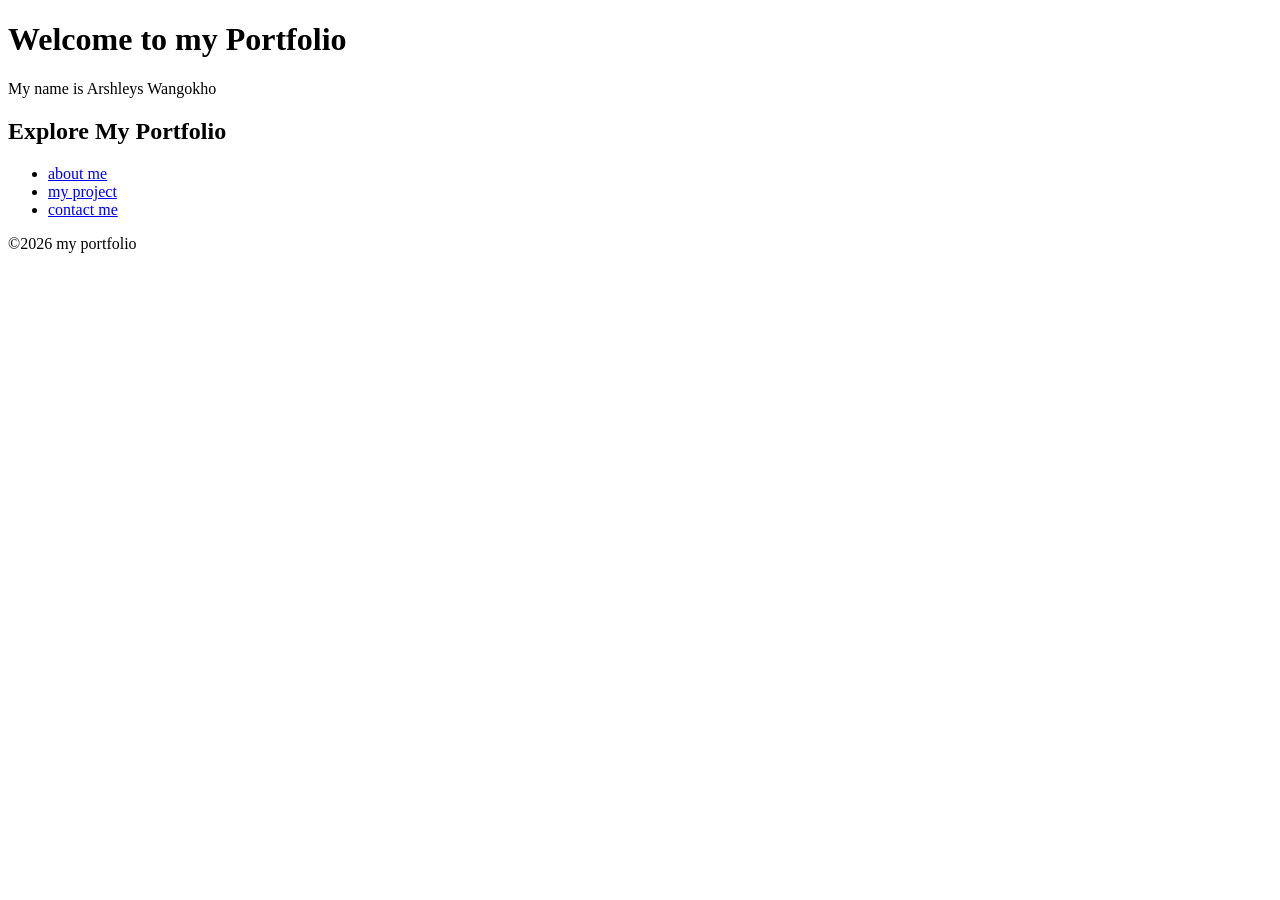
==== index.html @ 7f2dd77b "made my first contact.html" ====
<!doctype html>
<html lang="en">
  <head>
    <meta charset="UTF-8" />
    <meta name="viewport" content="width=device-width" ,initial scale="1.0" />
    <title>My Portfolio</title>
  </head>
  <body>
    <header>
      <h1>Welcome to my Portfolio</h1>
      <p>My name is Arshleys Wangokho</p>
    </header>
    <main>
      <section>
        <h2>Explore My Portfolio</h2>
        <ul>
          <li><a href="about.html">about me</a></li>
          <li><a href="project.html">my project</a></li>
          <li><a href="contact.html">contact me</a></li>
        </ul>
      </section>
    </main>
    <footer>
      <p>&copy;2026 my portfolio</p>
    </footer>
  </body>
</html>
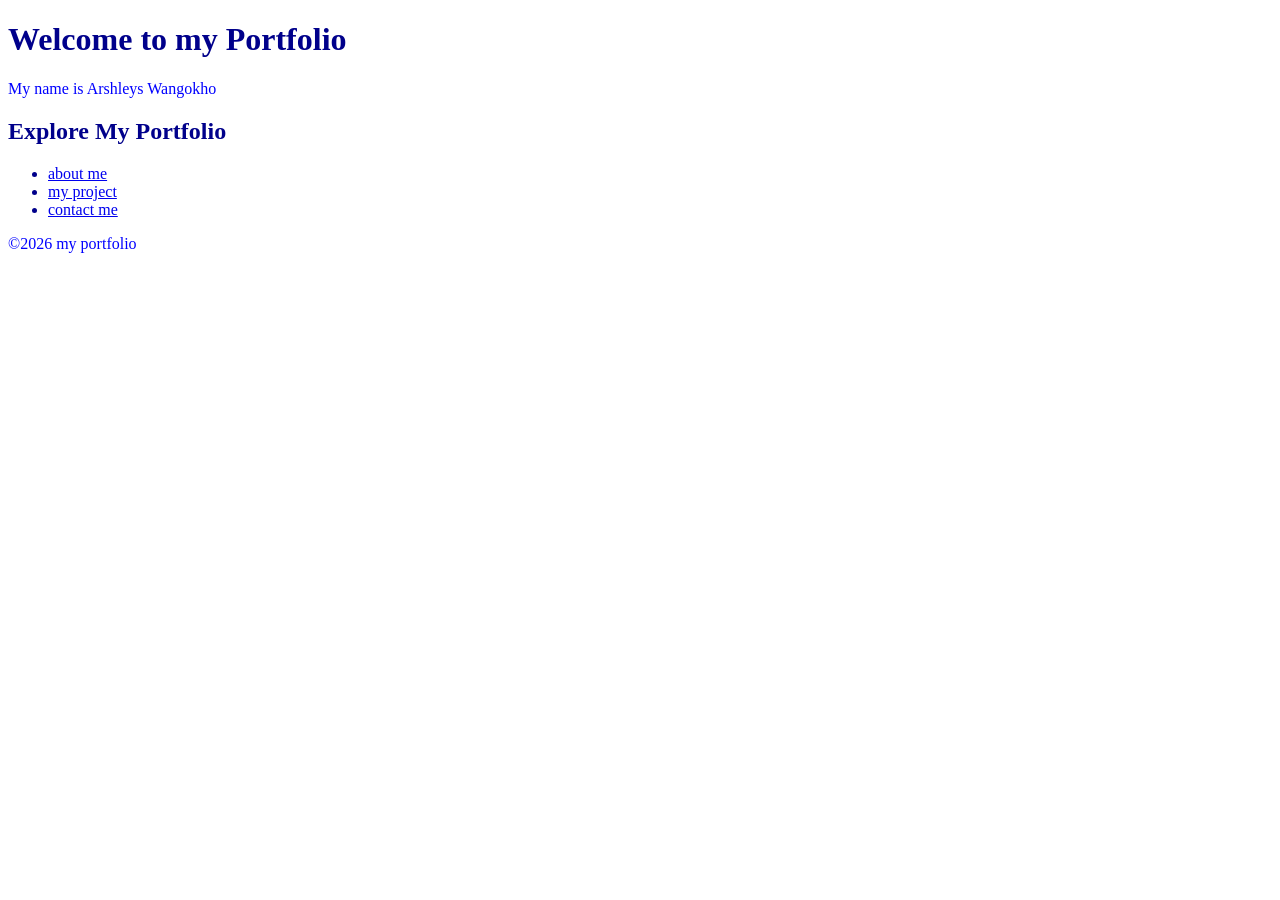
==== commit 6f470160: "update the changes" ====
--- a/index.html
+++ b/index.html
@@ -4,6 +4,7 @@
     <meta charset="UTF-8" />
     <meta name="viewport" content="width=device-width" ,initial scale="1.0" />
     <title>My Portfolio</title>
+    <link rel="stylesheet" href="styles.CSS">
   </head>
   <body>
     <header>
--- a/styles.CSS
+++ b/styles.CSS
@@ -0,0 +1,28 @@
+p {
+  color: blue;
+  font-size: medium;
+}
+.h2 {
+  color: black;
+}
+body {
+  background-color: white;
+}
+main-nav a {
+  color: #ff00ff;
+  margin-right: 16px;
+}
+input[type="wangokhoarshleys513@gmail.com"] {
+  width: 300px;
+  text-decoration: underline;
+}
+body {
+  font-family: "Times New Roman", Times, serif;
+  color: darkblue;
+}
+.header {
+  background-color: bisque;
+  padding: 16px 24px;
+  text-align: center;
+  padding: 16px;
+}
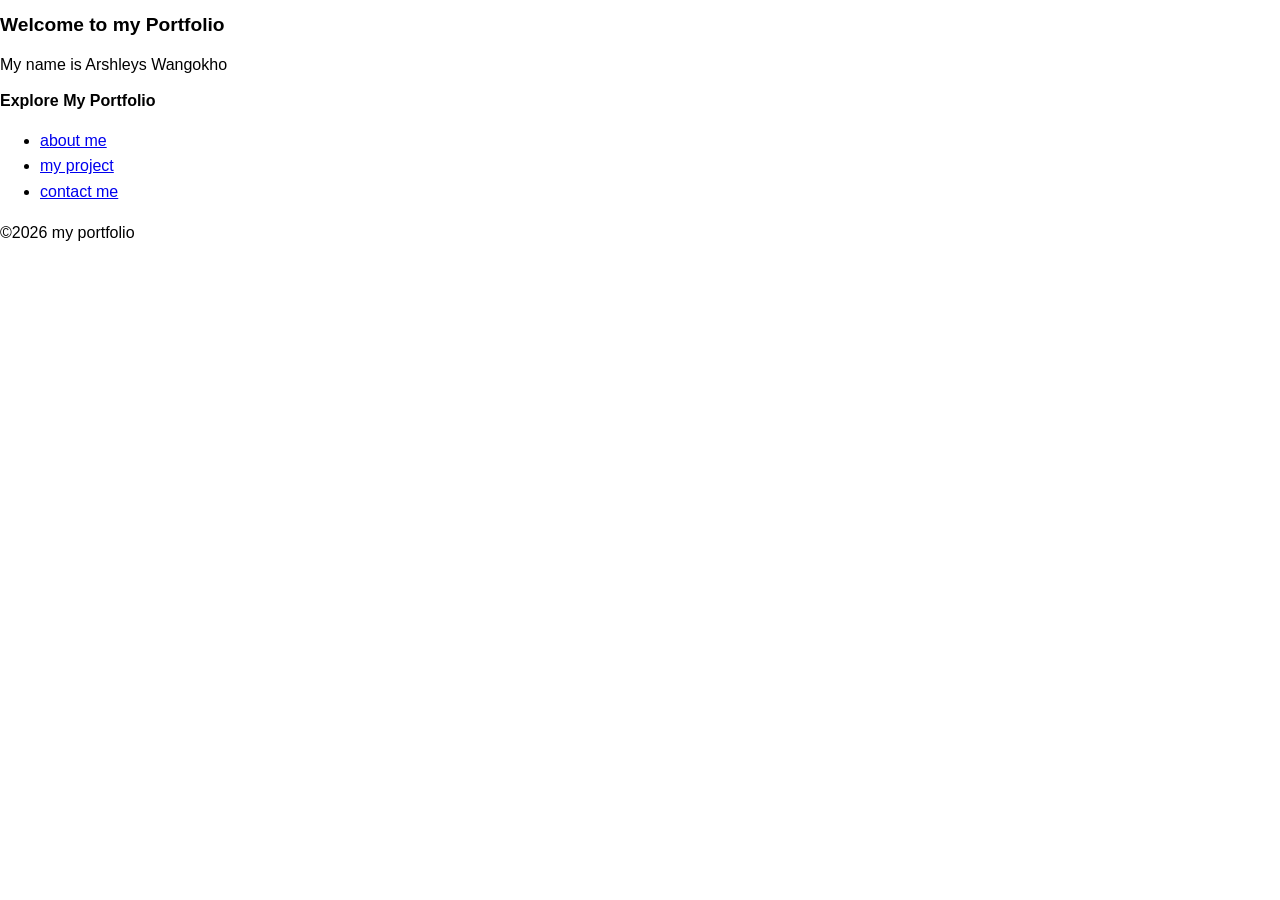
==== commit 761c9567: "updated my folder with css features" ====
--- a/index.html
+++ b/index.html
@@ -4,7 +4,7 @@
     <meta charset="UTF-8" />
     <meta name="viewport" content="width=device-width" ,initial scale="1.0" />
     <title>My Portfolio</title>
-    <link rel="stylesheet" href="styles.CSS">
+    <link rel="stylesheet" href="styles.css" />
   </head>
   <body>
     <header>
--- a/styles.css
+++ b/styles.css
@@ -0,0 +1,123 @@
+*::before,
+*::after {
+  box-sizing: border-box;
+}
+body {
+  margin: 0cm;
+  font-family: Arial, Helvetica, sans-serif;
+}
+img {
+  max-width: 100%;
+  height: auto;
+  display: block;
+}
+
+/*Design-Tokens.*/
+.root {
+  --text-color: #334155;
+  --background-color: azure;
+  --primary-color: #1d4ed8;
+  --secondary-color: #0f172a;
+  --white-color: #ffffff;
+
+  /*font sizes*/
+  --small-text: 0.875rem;
+  --normal-text: 1rem;
+  --large-text: 1.5rem;
+  --heading-text: 2rem;
+
+  --small-space: 0.5rem;
+  --medium-space: 1rem;
+  --large-space: 2rem;
+  --extra-large-space: 3rem;
+}
+h1 {
+  color: var(--primary-color);
+  font-size: var(--heading-text);
+  margin-bottom: var(--space-medium);
+}
+p {
+  color: var(--text-color);
+  margin-bottom: var(--space-large);
+}
+main {
+  font-family: Arial, Helvetica, sans-serif;
+  font-size: 1rem;
+  line-height: 1.6;
+  color: (--text-color);
+}
+h1 {
+  font-size: larger;
+  line-height: 1.2;
+}
+h2 {
+  font-size: medium;
+  line-height: 1.3;
+}
+p {
+  max-width: 65ch;
+  line-height: 1.6;
+}
+.header {
+  background-color: var(--background-color);
+  padding: var(--space-large);
+}
+/*box model*/
+.main {
+  max-width: 1100px;
+  margin: 0auto;
+  padding: var(--medium-space);
+}
+.content-box {
+  padding: var(--space-large);
+  margin-bottom: var(--large-space);
+  border: 1px solid;
+  border-radius: 12px;
+  background-color: var(--white-color);
+}
+.footer {
+  position: sticky;
+  bottom: 0;
+  z-index: 100;
+  background-color: var(--secondary-color);
+  padding: var(--medium-space);
+}
+a,
+button {
+  transition: var(--background-color) 0.3s;
+}
+a:hover,
+button:hover {
+  color: var(--primary-color);
+}
+a:focus-visible,
+button:focus-visible {
+  outline: 3px solid var(--primary-color);
+  outline-offset: 3px;
+}
+@media (prefers-reduced-motion: ) {
+  *::before *::after {
+    scroll-behavior: auto;
+    animation-duration: 0.01ms;
+    animation-duration: 0.01ms;
+    animation-iteration-count: 1;
+    transition-duration: 0.01ms;
+  }
+}
+contact-form {
+  max-width: 600px;
+}
+.contact-form label {
+  display: block;
+  margin-bottom: var(--small-space);
+}
+.contact-form input,
+.contact-form textarea {
+  display: block;
+  width: 100%;
+  padding: 0.75rem;
+  margin-bottom: var(--medium-space);
+  font: inherit;
+  border: 1px solid;
+  border-radius: 6px;
+}
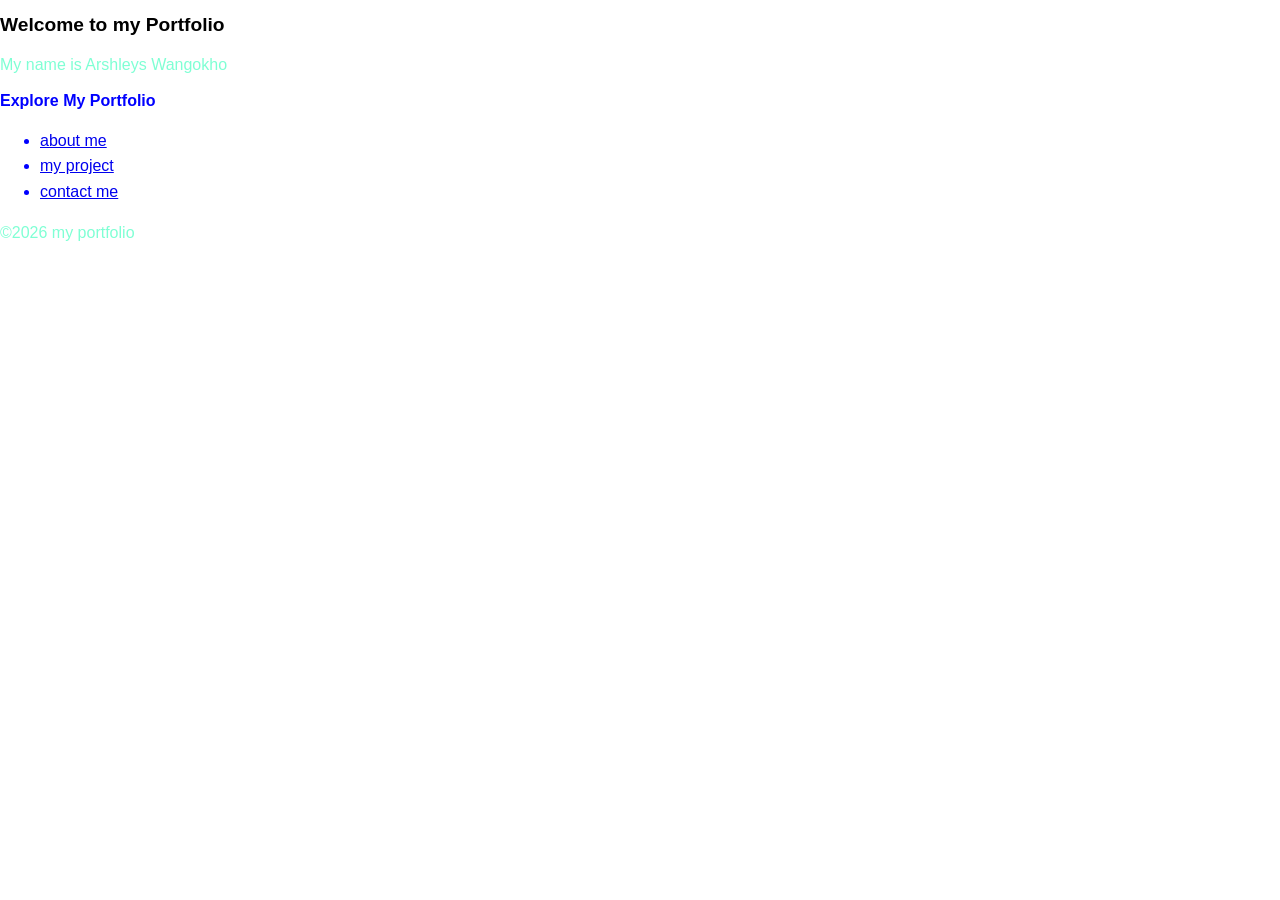
==== commit fadab010: "added navigation to pages for resubmissin" ====
--- a/index.html
+++ b/index.html
@@ -16,7 +16,7 @@
         <h2>Explore My Portfolio</h2>
         <ul>
           <li><a href="about.html">about me</a></li>
-          <li><a href="project.html">my project</a></li>
+          <li><a href="projects.html">my project</a></li>
           <li><a href="contact.html">contact me</a></li>
         </ul>
       </section>
--- a/styles.css
+++ b/styles.css
@@ -1,9 +1,10 @@
+*,
 *::before,
 *::after {
   box-sizing: border-box;
 }
 body {
-  margin: 0cm;
+  margin: 0;
   font-family: Arial, Helvetica, sans-serif;
 }
 img {
@@ -12,39 +13,21 @@
   display: block;
 }
 
-/*Design-Tokens.*/
-.root {
-  --text-color: #334155;
-  --background-color: azure;
-  --primary-color: #1d4ed8;
-  --secondary-color: #0f172a;
-  --white-color: #ffffff;
-
-  /*font sizes*/
-  --small-text: 0.875rem;
-  --normal-text: 1rem;
-  --large-text: 1.5rem;
-  --heading-text: 2rem;
-
-  --small-space: 0.5rem;
-  --medium-space: 1rem;
-  --large-space: 2rem;
-  --extra-large-space: 3rem;
 }
 h1 {
-  color: var(--primary-color);
-  font-size: var(--heading-text);
-  margin-bottom: var(--space-medium);
+  color:bisque;
+  font-size:antiquewhite;
+  margin-bottom:blanchedalmond;
 }
 p {
-  color: var(--text-color);
-  margin-bottom: var(--space-large);
+  color:aquamarine;
+  margin-bottom:0ch;
 }
 main {
   font-family: Arial, Helvetica, sans-serif;
   font-size: 1rem;
   line-height: 1.6;
-  color: (--text-color);
+  color:blue;
 }
 h1 {
   font-size: larger;
@@ -58,33 +41,35 @@
   max-width: 65ch;
   line-height: 1.6;
 }
-.header {
-  background-color: var(--background-color);
-  padding: var(--space-large);
+.site-header {
+  background-color:rgb(85, 85, 175);
+  padding:0cqb;
 }
 /*box model*/
 .main {
   max-width: 1100px;
   margin: 0auto;
-  padding: var(--medium-space);
+  padding:0cap;
 }
 .content-box {
-  padding: var(--space-large);
-  margin-bottom: var(--large-space);
+  padding:0cqh;
+  margin-bottom:auto;
   border: 1px solid;
   border-radius: 12px;
-  background-color: var(--white-color);
+  background-color:rgb(33, 33, 119);
 }
 .footer {
   position: sticky;
   bottom: 0;
   z-index: 100;
-  background-color: var(--secondary-color);
-  padding: var(--medium-space);
+  background-color:rgb(38, 38, 130);
+  padding: 16px;
 }
 a,
 button {
-  transition: var(--background-color) 0.3s;
+  transition:
+    color 0.3s,
+    background-color 0.3s;
 }
 a:hover,
 button:hover {
@@ -96,7 +81,8 @@
   outline-offset: 3px;
 }
 @media (prefers-reduced-motion: ) {
-  *::before *::after {
+  *::before,
+  *::after {
     scroll-behavior: auto;
     animation-duration: 0.01ms;
     animation-duration: 0.01ms;
@@ -104,20 +90,21 @@
     transition-duration: 0.01ms;
   }
 }
-contact-form {
+label {
   max-width: 600px;
 }
 .contact-form label {
   display: block;
-  margin-bottom: var(--small-space);
+  margin-bottom: 20px;
 }
-.contact-form input,
-.contact-form textarea {
+.label input,
+.label textarea {
   display: block;
   width: 100%;
   padding: 0.75rem;
-  margin-bottom: var(--medium-space);
+  margin: bottom 20px;;
   font: inherit;
   border: 1px solid;
   border-radius: 6px;
 }
+
